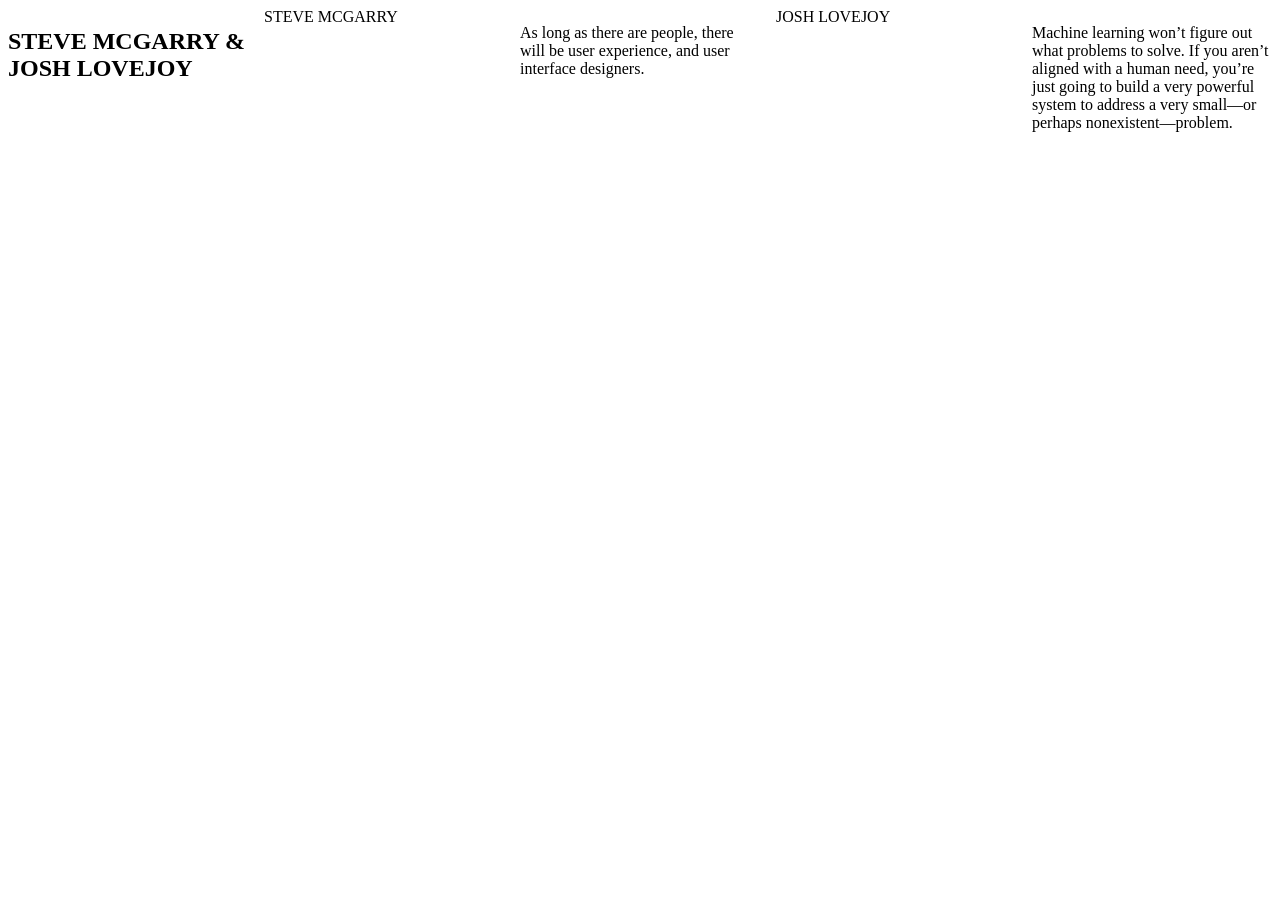
==== citation-2colonnes.html @ e5f394f5 "ndv" ====
<!DOCTYPE html>
<html lang="en">
<head>
	<meta charset="UTF-8">
	<meta name="viewport" content="width=device-width, initial-scale=1.0">
	<title>Flex sytem</title>
	<style>

/* les row  (rangees)*/
		.row { display: flex; gap: 1rem; }
		.row > * { flex: 1; }
		/* les enfants du row  (colonnes)*/

	</style>
</head>
<body>
	


	<main class="row">
		<section>
			<h1>STEVE MCGARRY
				&
				JOSH LOVEJOY
			</h1>
		</section>
		<div class="row">
	
			<div>
				 STEVE MCGARRY
				
			</div>
	</div>
		<p>As long as there are people, there will be user experience, and user interface designers.</p>
				<div class="row">
	
			<div>
				 JOSH LOVEJOY
			</div>
	</div>
		<p>Machine learning won’t figure out what problems to solve. If you aren’t aligned with a human need, you’re just going to build a very powerful system to address a very small—or perhaps nonexistent—problem.</p>
	</main>


</body>
</html>
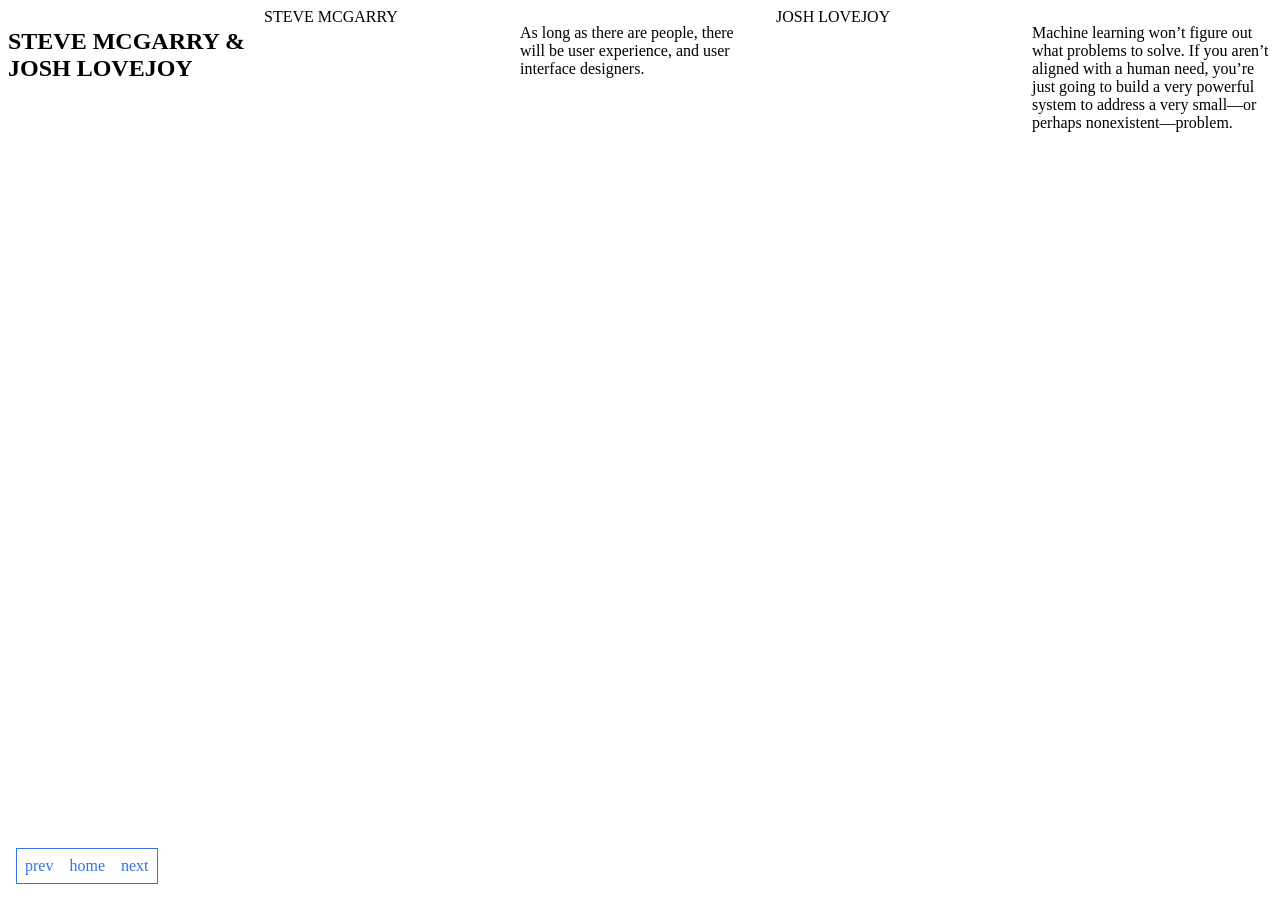
==== commit 691d495e: "k mqkm" ====
--- a/citation-2colonnes.html
+++ b/citation-2colonnes.html
@@ -41,6 +41,12 @@
 		<p>Machine learning won’t figure out what problems to solve. If you aren’t aligned with a human need, you’re just going to build a very powerful system to address a very small—or perhaps nonexistent—problem.</p>
 	</main>
 
+    <link rel="stylesheet" href="nav.css">
+    <nav id="panel">
+        <a href="citation-secteur.html">prev</a> 
+        <a href="index.html">home</a>
+        <a href="">next</a>
+    </nav>
 
 </body>
 </html>
--- a/nav.css
+++ b/nav.css
@@ -0,0 +1,24 @@
+nav#panel{
+	border: 1px solid #3571f1;
+	background: #FFF9;
+	max-width: max-content;
+	position: fixed;
+	bottom:1rem;
+	left:1rem;
+	display:flex;
+
+}
+nav#panel a {
+	color: inherit;
+	color: #3571f1;
+	text-decoration: none;
+	padding: 0.5rem;
+
+}
+nav#panel a:hover{
+	background: #3535f1;
+	color: #FFF
+}
+nav#panel a:visited{
+	text-decoration: line-through;
+}
